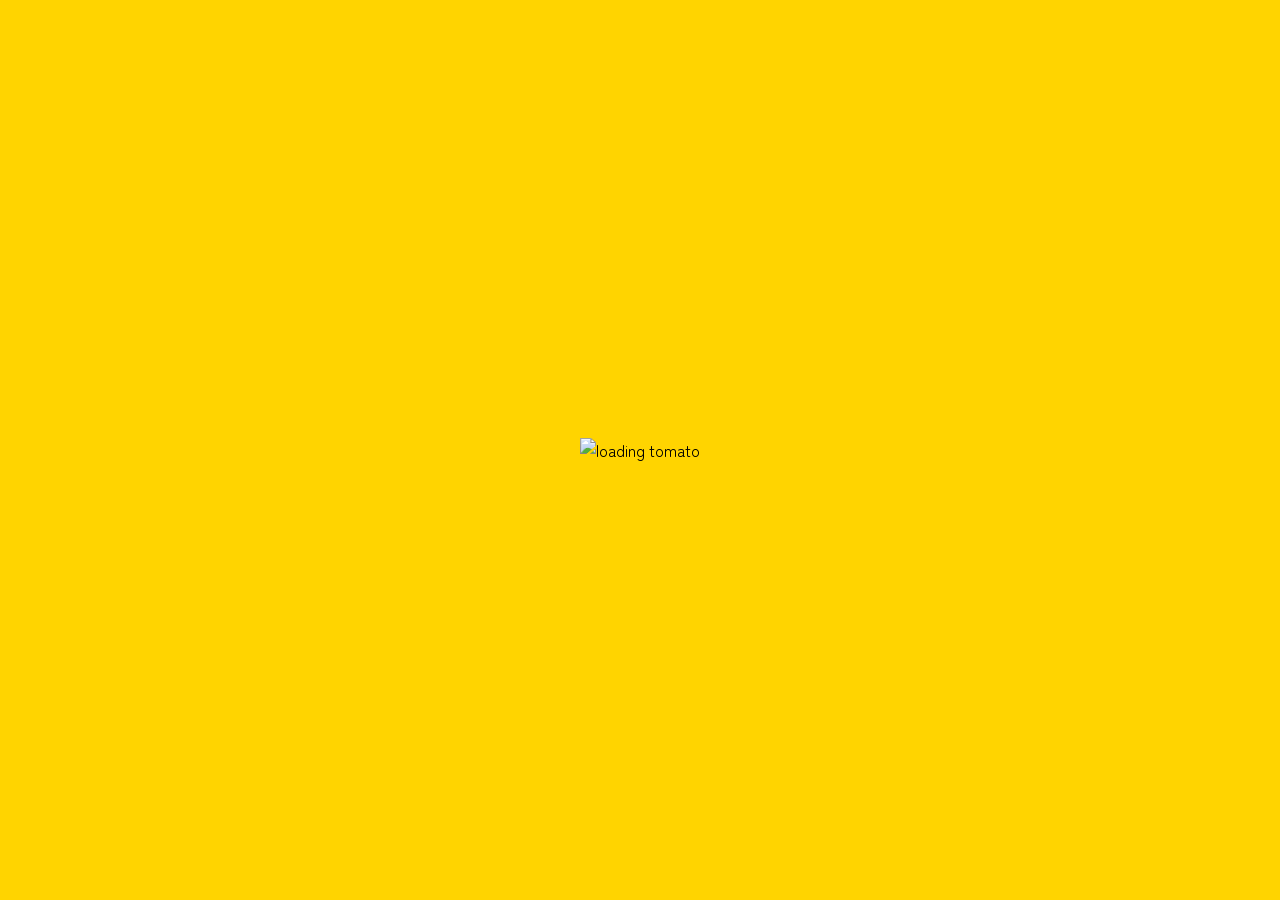
==== profile.html @ 5df1e287 "Add files via upload" ====
<!DOCTYPE html>
<html lang="ja">

<head>
  <meta charset="UTF-8">
  <meta name="viewport" content="width=device-width, initial-scale=1.0">

  <title>sue0616 Portfolio | 想いを届けるWebデザイナー・コーダー</title>
  <meta name="description"
    content="Webデザイナーsue0616のポートフォリオサイトです。想いを優しく、わかりやすく伝えるWebデザインから、再現性の高いコーディング実装まで一貫して対応。LP制作やWordPress化など、目的を達成するためのWeb制作を行います。">
  <meta name="keywords" content="sue0616,Webデザイン,コーディング,ポートフォリオ,Web制作,フリーランス">

  <link rel="canonical" href="https://your-domain.com/">

  <meta property="og:site_name" content="sue0616 Portfolio">
  <meta property="og:title" content="sue0616 Portfolio | 想いを届けるWebデザイナー">
  <meta property="og:description" content="デザインから実装まで一貫して対応。伝えたい価値が自然と届くWebサイトを制作します。">
  <meta property="og:image" content="https://your-domain.com/img/ogp.png">
  <meta property="og:type" content="website">
  <meta property="og:url" content="https://your-domain.com/">
  <meta name="twitter:card" content="summary_large_image">
  <!-- <meta name="twitter:site" content="@your_twitter_id"> -->
  <link rel="icon" href="img/favicon_transparent.png" type="image/png">
  <link rel="apple-touch-icon" href="apple-touch-icon.png">
  <link rel="stylesheet" href="https://cdn.jsdelivr.net/npm/swiper@11/swiper-bundle.min.css">
  <link href="https://fonts.googleapis.com/css2?family=Material+Symbols+Outlined" rel="stylesheet" />
  <link rel="preconnect" href="https://fonts.googleapis.com">
  <link rel="preconnect" href="https://fonts.gstatic.com" crossorigin>
  <link href="https://fonts.googleapis.com/css2?family=Zen+Maru+Gothic:wght@400;700&display=swap" rel="stylesheet">
  <link rel="stylesheet" href="style.css">

  <script type="application/ld+json">
  {
    "@context": "https://schema.org",
    "@type": "Person",
    "name": "sue0616",
    "url": "https://your-domain.com/",
    "jobTitle": "Web Designer",
    "description": "デザインからコーディングまで一貫して対応するWebデザイナー。",
    "knowsAbout": ["Web Design", "HTML", "CSS", "JavaScript", "WordPress", "SEO"]
  }
  </script>
</head>

<body>
  <div class="loader">
    <img src="img/logo.png" alt="loading tomato" class="tomato">
  </div>

  <div class="pc-menu">
    <nav>
      <a href="index.html"><img src="img/logo.png" alt=""></a>
      <ul class="nav-list">
        <li><a href="index.html#hero">t<img src="img/character.png" alt="" class="nav-char">p</a></li>
        <!-- <li><a href="profile.html">pr<img src="img/character.png" alt="" class="nav-char">file</a></li> -->
        <li><a href="index.html#skill">skill</a></li>
        <li><a href="index.html#works">w<img src="img/character.png" alt="" class="nav-char">rks</a></li>
        <li><a href="index.html#contact">c<img src="img/character.png" alt="" class="nav-char">ntact</a></li>
      </ul>
    </nav>
  </div>

  <div class="menu">
    <span class="material-symbols-outlined" id="open">menu</span>
  </div>

  <div class="overlay">
    <div class="menu">
      <span class="material-symbols-outlined" id="close">close</span>
    </div>
    <nav>
      <h2>menu</h2>
      <ul class="menu-list">
        <li><a href="index.html#hero">t<img src="img/character.png" alt="" class="nav-char">p</a></li>
        <!-- <li><a href="index.html#concept">pr<img src="img/character.png" alt="" class="nav-char">file</a></li> -->
        <li><a href="index.html#skill">skill</a></li>
        <li><a href="index.html#works">w<img src="img/character.png" alt="" class="nav-char">rks</a></li>
        <li><a href="index.html#contact">c<img src="img/character.png" alt="" class="nav-char">ntact</a></li>
      </ul>
      <img src="img/sue0616.png" alt="" class="name">
    </nav>
  </div>

  <section id="profile">
    <div class="profile_visual">
      <img src="img/id_card.png" alt="">
    </div>
    <div class="profile_info">
      <h2>pl<img src="img/character.png" alt="" class="character_h2">file</h2>
      <img src="img/pin.png" class="profile_pin" alt="">
      <p>Web制作を中心に活動しております。デザインからコーディング実装まで一貫して対応可能です。</p>
      <p>HTML / CSS / JavaScript を用いたレスポンシブサイト制作を行っており、LP・ECサイトの制作経験があります。</p>
      <p>ご相談内容を丁寧にヒアリングし、目的に合わせた構成設計から制作まで対応いたします。</p>
      <p>納期厳守・迅速なレスポンス・修正対応の柔軟さを大切にし、安心してお任せいただける制作を心がけています。</p>
      <img src="img/tomato.png" alt="" class="profile_tomato float">
    </div>
  </section>

  <footer class="footer_others">
    <small>(c)sue0616_2026</small>
  </footer>

  <script src="https://cdn.jsdelivr.net/npm/swiper@11/swiper-bundle.min.js"></script>
  <script src="main.js"></script>
</body>

</html>
---- style.css ----
@charset "utf-8";


/* ===== Base ===== */

*,
*::before,
*::after {
  box-sizing: border-box;
}

html {
  scroll-behavior: smooth;
  -webkit-overflow-scrolling: touch;
  overflow-x: hidden;
}

body {
  margin: 0;
  background-color: #F9F1E4;
  overflow-x: hidden;
  font-family: "Zen Maru Gothic", sans-serif;
  -webkit-font-smoothing: antialiased;
}

h1,
h2,
h3,
p {
  margin: 0;
}


h1 {
  font-family: sans-serif;
  padding: 80px 0 0;
  text-align: center;
  font-weight: bold;
  font-size: clamp(36px, 8vw, 80px);
}

h2 {
  font-size: clamp(28px, 6vw, 56px);
}

h3 {
  font-size: clamp(18px, 4vw, 28px);
}

p {
  font-size: clamp(14px, 3.5vw, 18px);
}

a {
  text-decoration: none;
  color: black;
}

.sp-br::after {
  content: "";
}

@media (max-width: 768px) {
  .sp-br::after {
    content: "\A";
    white-space: pre;
  }
}

.character_h1 {
  display: inline-block;
  width: clamp(26px, 5vw, 48px);
}

.character_h2 {
  display: inline-block;
  width: clamp(16px, 3vw, 28px);
}

.character_h3 {
  display: inline-block;
  width: clamp(10px, 2vw, 16px);
}


/* ===== Menu ===== */

.pc-menu {
  nav {
    display: flex;
    width: 100%;
    height: 72px;
    background-color: #FFD400;

    img {
      height: 72px;
      padding: 6px;

      transition: transform 0.3s ease-out;

      &:hover {
        transform: scale(1.2) rotate(5deg);
        transition: transform 0.3s ease;
      }
    }

    ul {
      display: flex;
      gap: 12px;
      position: absolute;
      right: 80px;

      li {
        list-style: none;
        font-size: 24px;
        font-weight: 600;

        img {
          display: inline-block !important;
          width: auto !important;
          height: 0.6em !important;
          padding: 0 !important;
        }

        transition: transform 0.3s ease-out;

        &:hover {
          transform: scale(1.2) translateY(-8px);
          transition: transform 0.3s ease;

          .nav-char {
            transform: rotate(5deg);
            transition: transform 0.3s ease;
          }
        }

        @media (max-width: 768px) {
          display: none;
        }
      }
    }
  }
}

.material-symbols-outlined {
  line-height: 1;
  color: #F9F1E4;
}

.menu {
  position: fixed;
  top: 8px;
  right: 8px;

  width: 56px;
  height: 56px;
  background-color: #FE400A;
  border-radius: 50%;

  display: flex;
  justify-content: center;
  align-items: center;
  cursor: pointer;
  z-index: 1000;

  transition: transform 0.3s ease-out;

  &:hover {
    transform: scale(1.2);
    transition: transform 0.3s ease;
  }
}

.overlay {
  width: 320px;
  height: 100vh;
  position: fixed;
  top: 0;
  right: 0;
  text-align: center;
  z-index: 1000;

  opacity: 0;
  pointer-events: none;
  transform: translateX(100%);
  transition: transform .4s ease;

  background-color: #9DE1AF;
  background-image: url(img/dot120clear256.png);
  border-top-left-radius: 40px;
  border-bottom-left-radius: 40px;

  h2 {
    display: block;
    margin-top: 56px;
    font-size: clamp(28px, 6vw, 40px);
  }

  .menu-list {
    display: block;
    list-style: none;
    font-size: 28px;
    margin: 20px auto;

    ul {
      width: 80%;
    }

    li {
      display: block;
      width: 240px;
      height: 64px;
      background-color: #F9F1E4;
      padding: 18px 0;
      margin-bottom: 16px;
      font-size: clamp(18px, 4vw, 24px);
      font-weight: 600;
      border-radius: 8px;

      img {
        display: inline-block !important;
        width: auto !important;
        height: 0.5em !important;
        padding: 0 !important;
      }

      transition: transform 0.3s ease-out;

      &:hover {
        transform: scale(1.2);
        transition: transform 0.3s ease;

        .nav-char {
          transform: rotate(5deg);
          transition: transform 0.3s ease;
        }
      }
    }
  }

  .name {
    display: block;
    width: 100px;
    position: absolute;
    bottom: 28px;
    right: 40px;
  }
}

.overlay.show {
  opacity: 1;
  pointer-events: auto;
  transform: translateX(0);
}


/* ===== footer ===== */

footer {
  background-color: #FFD400;
  height: 100px;
  position: relative;

  a {
    display: inline-block;
    width: 56px;
    height: 56px;
    background-color: #FE400A;
    border-radius: 50%;

    position: absolute;
    top: -28px;
    right: 8px;

    display: flex;
    justify-content: center;
    align-items: center;
    cursor: pointer;

    transition: transform 0.3s ease-out;

    &:hover {
      transform: scale(1.2);
      transition: transform 0.3s ease;
    }
  }

  img {
    width: 120px;
    position: absolute;
    bottom: 10px;
    right: 8px;
  }

  small {
    font-size: 16px;
    position: absolute;
    bottom: 10px;
    left: 8px;
  }
}

.footer_others {
  height: 72px;
}


/* ===== Index_html ===== */

header {
  min-height: calc(100vh - 72px);
  position: relative;
  background-image: url(img/hero_bg.png);
  background-size: cover;
  background-repeat: no-repeat;
  background-position: bottom center;
  scroll-margin-top: 72px;

  display: flex;
  justify-content: center;
  align-items: center;
  flex-direction: column;

  .hero_container {
    margin-top: -64px;

    h1 {
      position: relative;
      opacity: 0;
      transform: translateY(20px);
      animation: titleAppear 0.8s ease-out forwards 2.4s;

      .year-badge {
        position: absolute;
        bottom: -12%;
        right: 7%;
        font-size: 0.4em;
        font-weight: bold;
        letter-spacing: 0.05em;

        @media (max-width: 768px) {
          bottom: -10%;
          right: 30%;
        }
      }
    }
  }

  .hero {
    max-width: 280px;
    height: auto;
    display: block;
    margin: 40px auto;
    width: 400px;
    max-width: 60%;
  }

  .name {
    width: 120px;
    position: absolute;
    bottom: 10px;
    right: 8px;
  }

}


#concept {
  min-height: 100vh;
  padding: 96px 0;
  background-image: url(img/pawel-czerwinski-3T4rfR_XZf0-unsplash.jpg);
  text-align: center;
  background-size: cover;
  background-position: center;

  display: flex;
  justify-content: center;
  align-items: center;
  flex-direction: column;

  div {
    width: 85%;
    border-radius: 50%;
    background-color: #F9F1E4;
    margin: 0 auto;
    padding: 56px 48px;

    @media (min-width: 1024px) {
      height: 480px;
    }
  }

  h2 {
    font-size: clamp(28px, 6vw, 44px);
    margin: 24px 0;

    @media (max-width: 768px) {
      margin: 24px 0 24px 16px;
    }
  }

  p {
    font-size: clamp(14px, 3.5vw, 24px);
    margin: 24px 0;
    line-height: 1.6;
  }

  h3 {
    font-size: clamp(18px, 4vw, 28px);
  }

  .profile {
    display: inline-block;
    border-bottom: 2px solid #FE400A;

    transition: transform 0.3s ease-out;

    &:hover {
      transform: scale(1.2);
      transition: transform 0.3s ease;
    }
  }
}

#skill {
  min-height: 130vh;
  padding: 72px 0;
  text-align: center;
  position: relative;
  scroll-margin-top: -32px;

  background-image: url(img/skill_bg.png);
  background-size: 100% 25%;
  background-position: bottom center;
  background-repeat: no-repeat;

  @media (max-width: 1024px) {
    background-size: 100% auto;
  }

  .skill_list {
    display: flex;
    background-color: #FE400A;
    opacity: 0.9;
    background-image: url(img/grid170clear256.png);
    width: 90%;
    margin: 16px auto 100px;
    padding: 40px;
    gap: 32px;
    border-radius: 32px;
    position: relative;

    .skill_card {
      background-color: rgba(245, 153, 127, 0.9);
      flex: 1;
      height: 400px;
      border-radius: 28px;
      padding: 40px 24px;
      box-shadow: 0 20px 40px rgba(0, 0, 0, 0.05);

      display: flex;
      flex-direction: column;
      align-items: center;
      border: solid 2px #F9F1E4;

      .material-symbols-outlined {
        color: black;
        font-size: 80px;
        margin-top: 10px;
      }

      ul {
        list-style: none;
        margin: 8px 0;
        padding: 2px 0;
        border-radius: 12px;
      }
    }

    .skill-stem {
      position: absolute;
      top: -40px;
      left: 25%;
      width: 200px;
      z-index: 3;
      pointer-events: none;

      @media (max-width: 1024px) {
        top: -30px;
        left: 4%;
        width: 120px;
      }
    }

    @media (max-width: 1024px) {
      flex-direction: column;
      width: 90%;
    }
  }

  &::after {
    content: "";
    position: absolute;
    left: 0;
    bottom: -20px;
    width: 100%;
    height: 40px;

    background: url(img/tomatos.png) repeat-x;
    background-size: auto 40px;
    z-index: 2;
    animation: move 35s linear infinite;
  }
}

#news {
  min-height: 80vh;
  padding: 120px 100px 20px;
  background-color: #9DE1AF;
  display: flex;

  .news_container {
    padding: 0 40px;
  }

  .articles {
    article {
      padding: 8px 20px 8px 4px;
      border-bottom: solid 3px#F9F1E4;
    }

    h3 {
      font-size: 16px;
      font-weight: normal;
    }
  }

  img {
    width: 480px;
    height: 100%;
    display: block;
    margin-left: auto;
  }

  @media (max-width: 1024px) {
    padding: 80px 20px;
    flex-direction: column;

    img {
      width: 80%;
      margin: 24px auto;
    }
  }
}

#works {
  min-height: 100vh;
  text-align: center;
  scroll-margin-top: -220px;
  position: relative;

  @media (max-width: 1024px) {
    scroll-margin-top: 0px;
    background-size: 100% auto;
  }

  .works_top {
    width: 100%;
    margin-top: -1px;
  }

  .works_deco {
    width: 100%;
    position: absolute;
    top: -12px;
    right: 20%;
    width: 60%;
    z-index: 100;

    @media (max-width: 768px) {
      top: -12px;
    }
  }

  .works_list {
    display: grid;
    gap: 32px;
    width: 80%;
    margin: 20px auto 0;
    grid-template-columns: repeat(3, 1fr);

    @media (max-width: 1024px) {
      grid-template-columns: repeat(2, 1fr);
    }

    @media (max-width: 768px) {
      grid-template-columns: 1fr;
    }
    
  }

  .work {
    img {
      display: block;
      object-fit: cover;
      width: 100%;
      height: auto;
      margin: 0 auto;
      border: solid 1px #666;
    }

    .work_des {
      display: flex;
      margin-top: 4px;

      p {
        display: inline;
        background-color: #9DE1AF;
        padding: 2px 8px;
        border-radius: 8px;
        font-size: 14px;
      }

      h3 {
        font-size: 16px;
        margin-left: auto;
      }
    }

    &:hover {
      transform: scale(1.1) !important;
      transition: transform 0.1s ease;
    }
  }
}

#contact {
  min-height: calc(100vh - 100px);
  display: flex;
  justify-content: center;
  align-items: center;

  background-image: url(img/hero_bg.png);
  background-size: 100% 80%;
  background-repeat: no-repeat;
  background-position: bottom center;
  margin-bottom: -1px;

  @media (max-width: 1024px) {
    background-size: 100% 20%;
  }

  .contact-wrapper {
    position: relative;
    width: 400px;
    max-width: 60%;

    .contact-bg {
      width: 100%;
      height: auto;
      display: block;
      margin-top: 5%;
    }

    .contact-text {
      position: absolute;
      top: 55%;
      left: 50%;
      transform: translate(-50%, -50%);
      text-align: center;
      color: #F9F1E4;

      p {
        font-size: clamp(18px, 4vw, 28px);
      }
    }
  }
}


/* ===== profile.html ===== */

#profile {
  min-height: calc(100vh - 72px * 2);
  background-color: #9DE1AF;
  position: relative;
  overflow: hidden;

  display: flex;
  justify-content: center;
  align-items: flex-start;
  gap: 56px;
  padding: 100px 5% 20px;
  margin: 0 auto;

  .profile_visual {
    margin-bottom: 80px;
    width: 100%;
    max-width: 480px;
    position: relative;
    z-index: 2;

    img {
      margin-top: -200px;
      margin-left: -80px;
      width: 100%;
      height: auto;
      border-radius: 16px;
      object-fit: cover;

      transform:
        rotate(-8deg) scale(1.4) translateX(40px);
    }
  }

  .profile_info {
    max-width: 800px;
    margin-top: -80px;
    background-color: #F9F1E4;
    background-image: url(img/grid171leaf256.jpg);
    padding: 64px 100px;
    position: relative;

    h2 {
      margin-bottom: 8px;
      display: inline-block;
      border-bottom: 2px solid #FE400A;
    }

    p {
      margin-top: 16px;
    }

    .profile_pin {
      position: absolute;
      top: -40px;
      right: 0;
      width: 240px;
      z-index: 3;
      pointer-events: none;

      @media (max-width: 1024px) {
        top: -60px;
        right: 0;
        width: 200px;
      }
    }

    .profile_tomato {
      position: absolute;
      bottom: -20px;
      right: -40px;
      width: 152px;
      z-index: 3;
      pointer-events: none;

      @media (max-width: 1024px) {
        width: 160px;
        bottom: -100px;
        right: -32px;
      }
    }
  }

  @media (max-width: 1024px) {
    flex-direction: column-reverse;
    align-items: center;
    padding: 20px 20px 0px;

    .profile_visual {
      img {
        margin-top: -40px;
        margin-left: -35%;
        width: 100%;
        height: auto;
        border-radius: 16px;
        object-fit: cover;
        z-index: -100;

        transform:
          rotate(-8deg) scale(1.2) translateX(40px);
      }
    }

    .profile_info {
      width: 80%;
      margin-top: 20px;
      padding: 80px 40px;

      h2 {
        text-align: center;
      }
    }
  }
}


/* ===== work.html ===== */

#work {
  min-height: calc(100vh - 72px);
  position: relative;

  display: flex;
  justify-content: center;
  align-items: flex-start;
  gap: 56px;
  padding: 60px 5% 60px;
  margin: 0 auto;

  background-image: url(img/skill_bg.png);
  background-size: 100% 25%;
  background-position: bottom center;
  background-repeat: no-repeat;

  .work_deco {
    position: absolute;
    width: 10%;
    top: 60px;
    right: 136px;

    @media (max-width: 1024px) {
      width: 20%;
      top: 5%;
      right: 5%;
      z-index: 3;
    }
  }

  .work_visual {
    position: relative;
    margin-bottom: 80px;

    flex: 1;
    width: 100%;
    max-width: 560px;
    position: relative;

    .mock_img {
      margin-top: 24px;
      width: 100%;
      height: auto;
      aspect-ratio: 4 / 3;
      background-color: #F9F1E4;
      border-radius: 16px;
      object-fit: cover;
    }

    h2 {
      position: absolute;
      left: 15%;
    }
  }

  .work_info {
    flex: 1;
    width: 100%;
    max-width: 400px;
    margin-top: 40px;
    margin-bottom: 80px;

    p {
      display: inline-block;
      background-color: #9DE1AF;
      padding: 4px 12px;
      border-radius: 8px;
      font-size: 14px;
      margin-bottom: 16px;
    }

    h3 {
      margin-bottom: 24px;
      border-bottom: 2px solid #FE400A;
      padding-bottom: 8px;
    }

    dl {
      display: grid;
      grid-template-columns: 100px 1fr;
      gap: 16px 0;

      dt {
        font-weight: bold;
      }

      dd {
        margin: 0;
        line-height: 1.6;
      }
    }
  }

  scroll-margin-top: 72px;

  &::after {
    content: "";
    position: absolute;
    left: 0;
    bottom: -20px;
    width: 100%;
    height: 40px;

    background: url(img/tomatos.png) repeat-x;
    background-size: auto 40px;
    z-index: 2;
    animation: move 35s linear infinite;
  }

  @media (max-width: 1024px) {
    flex-direction: column;
    align-items: center;
    background-size: 100% auto;
    padding: 20px 20px 80px;
    gap: 0px;

    .work_visual {
      margin: 20px 0;

      h2 {
        position: static;
        margin-left: 20px;
        margin-bottom: 0px;
        text-align: left;
        width: 100%;
      }

      img {
        margin-top: -40px;
      }
    }

    .work_info {
      margin-top: 0;
      margin-bottom: 40px;
    }
  }
}

#process {
  max-height: 100vh;
  text-align: center;
  margin: 120px auto;

  .my-carousel {
    margin: 0 auto;

    .swiper {
      margin-top: 40px;
      width: 50%;
      height: 100%;
      overflow: visible;

      @media (max-width: 1024px) {
        width: 80%;
      }

      .swiper-slide {
        img {
          width: 100%;
          height: 100%;
          object-fit: cover;
          aspect-ratio: 4 / 3;
          background-color: #D9D9D9;
        }

        .swiper-slide-visible img {
          transform: scale(1.3);
        }

        &:not(.swiper-slide-visible) {
          opacity: 0.3;
        }
      }

      .bi {
        font-size: 48px;
        color: #FE400A;
      }

      .my-button-prev,
      .my-button-next {
        position: absolute;
        top: 50%;
        transform: translateY(-50%);
        line-height: 0;
        z-index: 2;
        cursor: pointer;
        opacity: 0.7;

        &.swiper-button-disabled {
          opacity: 0.3;
          cursor: auto;
        }

        &:hover {
          opacity: 1;
        }
      }

      .my-button-prev {
        left: -24px;
      }

      .my-button-next {
        right: -24px;
      }

      .swiper-pagination {
        bottom: -32px;
        font-size: clamp(16px, 3.5vw, 20px);
      }
    }
  }
}

#result {
  min-height: 100vh;
  background-color: #9DE1AF;
  position: relative;

  .process_deco {
    position: absolute;
    top: -16px;
    right: 20%;
    width: 60%;
    z-index: 1000;

    @media (max-width: 768px) {
      top: -32px;
      right: 10%;
      width: 80%;
    }
  }

  .process_bg {
    width: 100%;
    height: 25%;
    background-repeat: no-repeat;

    @media (max-width: 1024px) {
      height: auto;
    }
  }

  .portfolio_result_dt {
    display: block;
    width: 80%;
    height: auto;
    margin: 0 auto;
    padding: 120px 0;

    @media (max-width: 768px) {
      display: none;
    }
  }

  .portfolio_result_sp {
    display: none;

    @media (max-width: 768px) {
      display: block;
      width: 90%;
      height: auto;
      margin: 0 auto;
      padding: 80px 0;
    }
  }
}

#other_works {
  scroll-margin-top: -220px;

  @media (max-width: 1024px) {
    scroll-margin-top: 0px;
  }

  .works_container {
    margin-bottom: 40px;
  }
}


/* ===== Animation ===== */

.float {
  display: inline-block;
  animation: sway 3s ease-in-out infinite;
}

@keyframes sway {
  0% {
    transform: rotate(-2deg) translateY(0);
  }

  50% {
    transform: rotate(2deg) translateY(-12px);
  }

  100% {
    transform: rotate(-2deg) translateY(0);
  }
}

.deco {
  display: inline-block;
  animation: deco 6s ease-in-out infinite;
}

@keyframes deco {
  0% {
    transform: rotate(-2deg) translateY(0);
  }

  50% {
    transform: rotate(2deg) translateY(0);
  }

  100% {
    transform: rotate(-2deg) translateY(0);
  }
}

@keyframes move {
  from {
    background-position: 0 bottom;
  }

  to {
    background-position: 1000px bottom;
  }
}

.fade-in {
  opacity: 1 !important;
  transform: translateY(0) !important;
}

@keyframes titleAppear {
  to {
    opacity: 1;
    transform: translateY(0);
  }
}


/* ===== Loader ===== */

.loader {
  position: fixed;
  inset: 0;
  background: #FFD400;
  display: flex;
  justify-content: center;
  align-items: center;
  z-index: 9999;
  overflow: hidden;
  transition: opacity 0.6s ease, visibility 0.6s ease;
}

.loader.hide {
  opacity: 0;
  visibility: hidden;
}

.tomato {
  width: 120px;
  position: absolute;
  left: -150px;
  animation: roll 1.8s ease-out forwards;
}

@keyframes roll {
  0% {
    left: -150px;
    transform: rotate(0deg);
  }

  70% {
    left: 50%;
    transform: rotate(720deg);
  }

  100% {
    left: 50%;
    transform: translateX(-50%) rotate(720deg);
  }
}
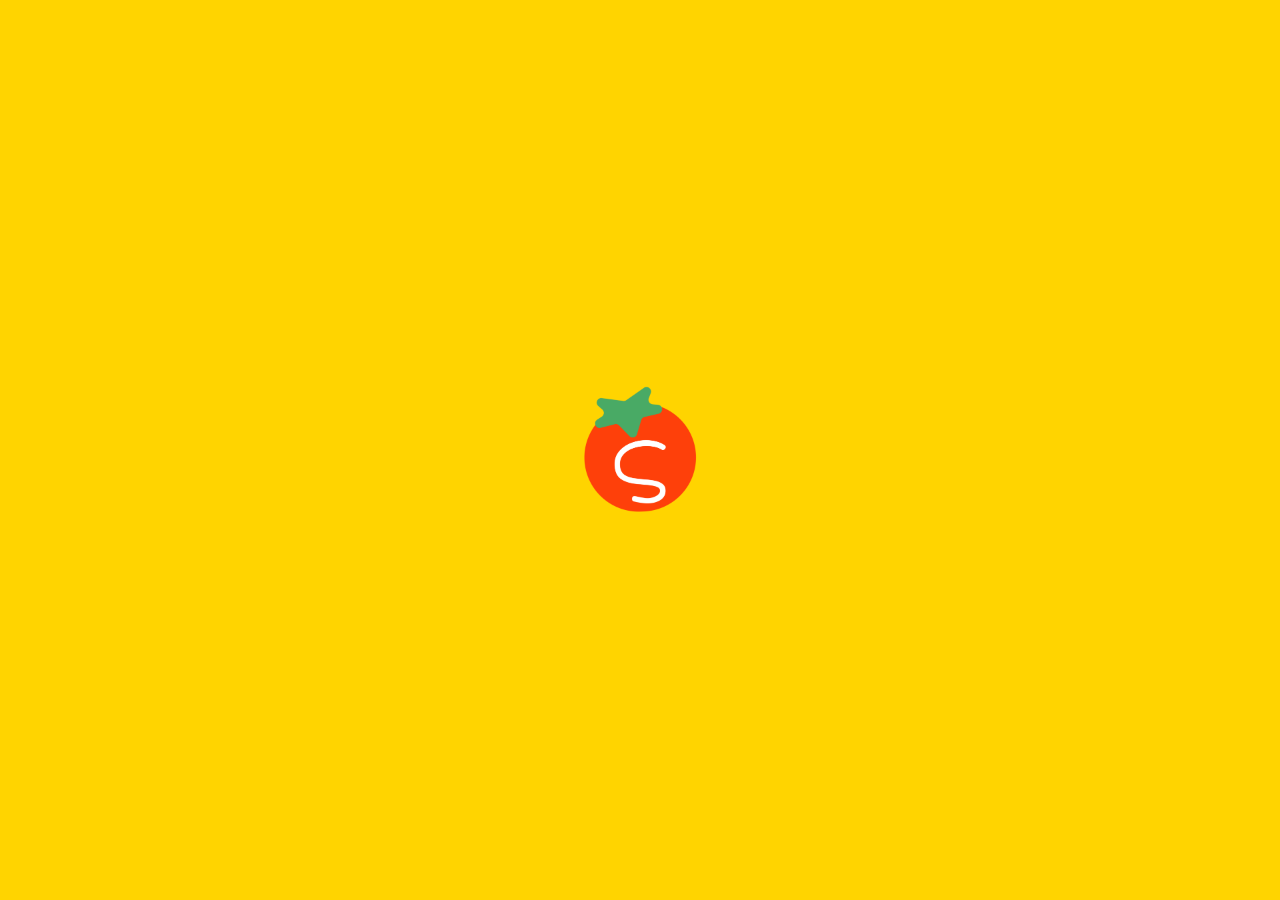
==== commit 93119301: "Add files via upload" ====
--- a/profile.html
+++ b/profile.html
@@ -5,19 +5,18 @@
   <meta charset="UTF-8">
   <meta name="viewport" content="width=device-width, initial-scale=1.0">
 
-  <title>sue0616 Portfolio | 想いを届けるWebデザイナー・コーダー</title>
-  <meta name="description"
-    content="Webデザイナーsue0616のポートフォリオサイトです。想いを優しく、わかりやすく伝えるWebデザインから、再現性の高いコーディング実装まで一貫して対応。LP制作やWordPress化など、目的を達成するためのWeb制作を行います。">
+  <title>About sue0616 | Webデザイナー・コーダーの自己紹介</title>
+  <meta name="description" content="Web制作を行うsue0616の経歴やスキル、仕事への想いを紹介します。デザインから実装まで、お客様の目的に寄り添った制作を心がけています。">
   <meta name="keywords" content="sue0616,Webデザイン,コーディング,ポートフォリオ,Web制作,フリーランス">
 
-  <link rel="canonical" href="https://your-domain.com/">
+  <link rel="canonical" href="https://sue0616.github.io/Portfolio_2026/">
 
   <meta property="og:site_name" content="sue0616 Portfolio">
   <meta property="og:title" content="sue0616 Portfolio | 想いを届けるWebデザイナー">
   <meta property="og:description" content="デザインから実装まで一貫して対応。伝えたい価値が自然と届くWebサイトを制作します。">
-  <meta property="og:image" content="https://your-domain.com/img/ogp.png">
+  <meta property="og:image" content="https://sue0616.github.io/Portfolio_2026/img/ogp.png">
   <meta property="og:type" content="website">
-  <meta property="og:url" content="https://your-domain.com/">
+  <meta property="og:url" content="https://sue0616.github.io/Portfolio_2026/">
   <meta name="twitter:card" content="summary_large_image">
   <!-- <meta name="twitter:site" content="@your_twitter_id"> -->
   <link rel="icon" href="img/favicon_transparent.png" type="image/png">
@@ -28,18 +27,6 @@
   <link rel="preconnect" href="https://fonts.gstatic.com" crossorigin>
   <link href="https://fonts.googleapis.com/css2?family=Zen+Maru+Gothic:wght@400;700&display=swap" rel="stylesheet">
   <link rel="stylesheet" href="style.css">
-
-  <script type="application/ld+json">
-  {
-    "@context": "https://schema.org",
-    "@type": "Person",
-    "name": "sue0616",
-    "url": "https://your-domain.com/",
-    "jobTitle": "Web Designer",
-    "description": "デザインからコーディングまで一貫して対応するWebデザイナー。",
-    "knowsAbout": ["Web Design", "HTML", "CSS", "JavaScript", "WordPress", "SEO"]
-  }
-  </script>
 </head>
 
 <body>
